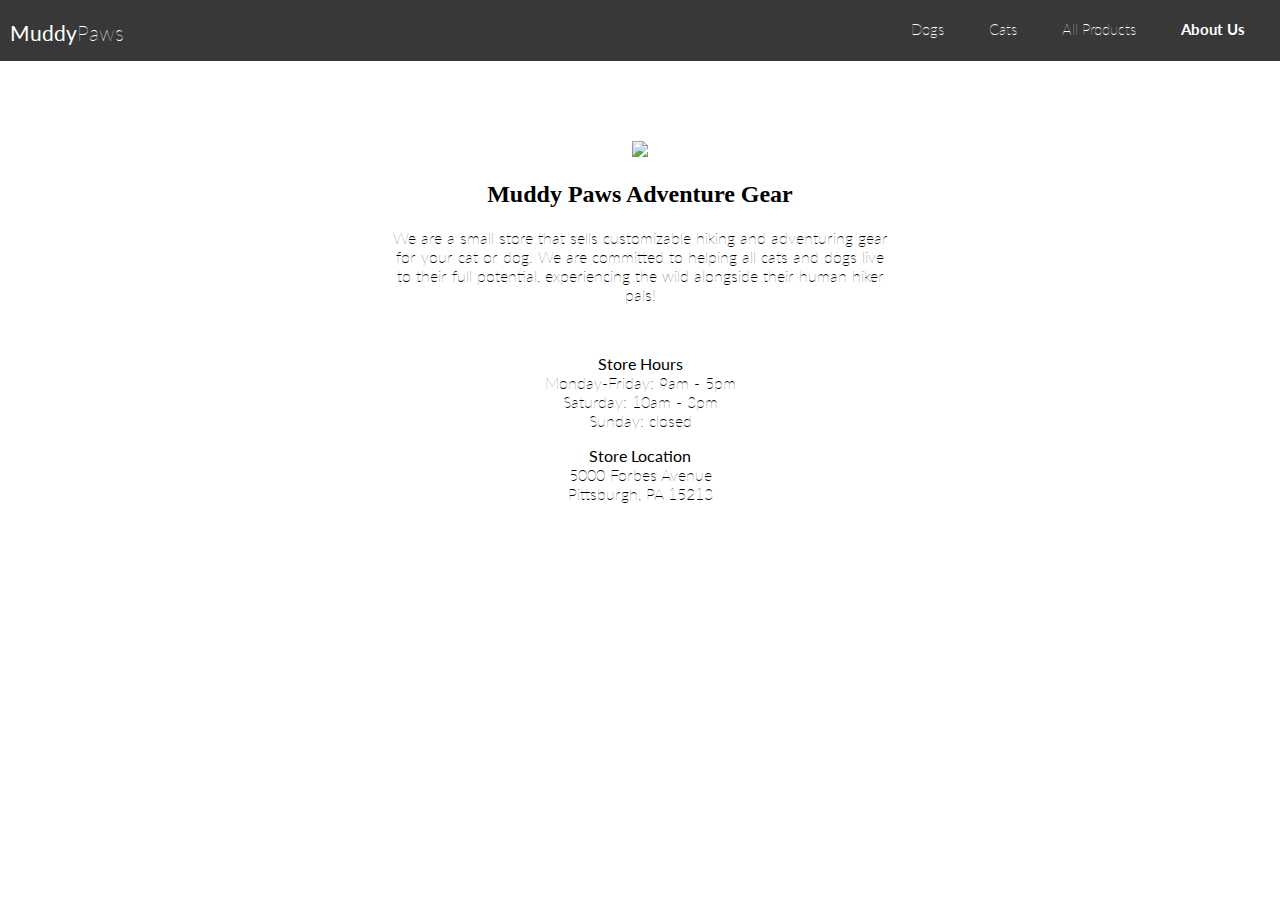
==== about.html @ 4adf2923 "initial commit" ====
<!DOCTYPE html>
<html lang="en">
  <head>
    <meta charset="utf-8">
    <title>MuddyPaws</title>
    <link rel="stylesheet" href="assets/css/style.css">
  </head>
  <body>

    <div class="navbar">
      <a class="logo" href="index.html"><span>Muddy</span>Paws</a>
      <a class="active" href="about.html">About Us</a>
      <a href="all_products.html">All Products</a>
      <a href="#">Cats</a>
      <a href="#">Dogs</a>
    </div>

    <div class="content">
      <div class="info_page">
        <img src="https://upload.wikimedia.org/wikipedia/commons/thumb/5/51/Paw-print.svg/2000px-Paw-print.svg.png">
        <h2>Muddy Paws Adventure Gear</h2>
        <p>We are a small store that sells customizable hiking and adventuring gear for your cat or dog. We are committed to helping all cats and dogs live to their full potential, experiencing the wild alongside their human hiker pals!</p>
        <br>
        <p>
          <strong>Store Hours</strong> <br>
          Monday-Friday: 9am - 5pm <br>
          Saturday: 10am - 3pm <br>
          Sunday: closed
        </p>
        <p>
          <strong>Store Location</strong> <br>
          5000 Forbes Avenue <br>
          Pittsburgh, PA 15213
        </p>
      </div>
    </div>


  </body>
</html>
---- assets/css/style.css ----
@import url('https://fonts.googleapis.com/css?family=Lato:300,400,700,900');

/*####### Navigation #######*/

.navbar {
    overflow: hidden;
    background-color: #383838;
    position: fixed; 
    top: 0; 
    left: 0;
    width: 100%; 
    font-family: 'Lato', sans-serif;
}

.navbar a {
    float: right;
    display: block;
    color: white;
    text-align: center;
    padding: 16px 35px;
    padding-top: 20px;
    padding-left: 10px;
    text-decoration: none;
    font-weight: lighter;
    font-size: 15px;
}

.logo {
    float: left !important;
    font-weight: bold;
    font-size: 1.3em !important;
}

.logo span {
    font-weight: bolder;
}

.active {
    font-weight: bolder !important;
}

/*####### Home Page #######*/

.content { 
    padding-top: 70px;
}


.background_img {
    background: 
    linear-gradient(
      rgba(0, 0, 0, 0.6),
      rgba(0, 0, 0, 0.6)
    ),
    url("../img/dog_hiking.jpg");
    background-size: cover;
    position: fixed;
    width: 100%;
    height: 768px;
    left: 0;
    top: 65px;
}

.background_img h2 {
    font-weight: 900;
    color: white;
    margin: 0;
    position: absolute;
    top: 35%;
    left: 50%;
    float: left;
    font-size: 3.5em;
    text-align: center;
    transform: translate(-50%, -50%);
}

.background_img a {
    font-weight: 900;
    color: white;
    background-color: transparent;
    border: 1px solid white;
    text-decoration: none;
    margin: 0;
    position: absolute;
    top: 50%;
    left: 50%;
    font-size: 1.25em;
    padding: 10px 25px;
    font-family: 'Lato', sans-serif;
    font-weight: lighter;
    text-align: center;
    transform: translate(-50%, -50%);
}

.background_img button:hover {
    cursor: pointer;
}

/*####### Main Products Page #######*/

.page_title {
    text-align: center;
}

.page_title h1 {
    margin-bottom: 3px;
}

.page_title p {
    font-family: 'Lato', sans-serif;
    font-weight: lighter;
    margin-top: 0px;
}

.page_items {
    padding-top: 50px;
    padding-left: 250px;
}

.page_items a {
    color: black;
}

.item {
    display: block;
    float: left;
    padding-right: 80px;
    margin-bottom: 30px;
}

.item img {
    width: 250px;
    height: 250px;
    border-radius: 15px;
}

.item p {
    text-align: center;
}

.product {
    font-weight: bold;
    margin-bottom: 0px;
}

.details {
    font-size: 15px;
    margin-top: 0px;
    font-family: 'Lato', sans-serif;
    font-weight: lighter;
}

/*####### Product Details Page #######*/

.breadcrumb {
    margin-top: 50px;
}

.product_details {
    margin-left: 10%;
    margin-right: 10%;
}

.product_details img {
    width: 450px;
    border-radius: 15px;
    box-sizing: border-box;
}

.product_img {
    display: inline-block;
    width: 50%;
    float: left;
}

.product_title h2{
    display: inline-block;
    width: 50%;
    float: left;
    margin-bottom: 3px;
}

.product_details h4 {
    margin-bottom: 0px;
}

.add_to_cart button {
    font-weight: 900;
    color: black;
    background-color: transparent;
    border-color: black;
    margin-top: 50px;
    font-size: 1em;
    padding: 10px 25px;
    font-family: 'Lato', sans-serif;
    font-weight: lighter;
    text-align: center;
}

.add_to_cart button:hover {
    cursor: pointer;
}


/*####### Info (About) Page #######*/

.info_page{
    margin-top: 5%;
    text-align: center;
}

.info_page p {
    font-family: 'Lato', sans-serif;
    font-weight: lighter;
    margin-left: 30%;
    margin-right: 30%;
}

.info_page img {
    width: 90px;
}
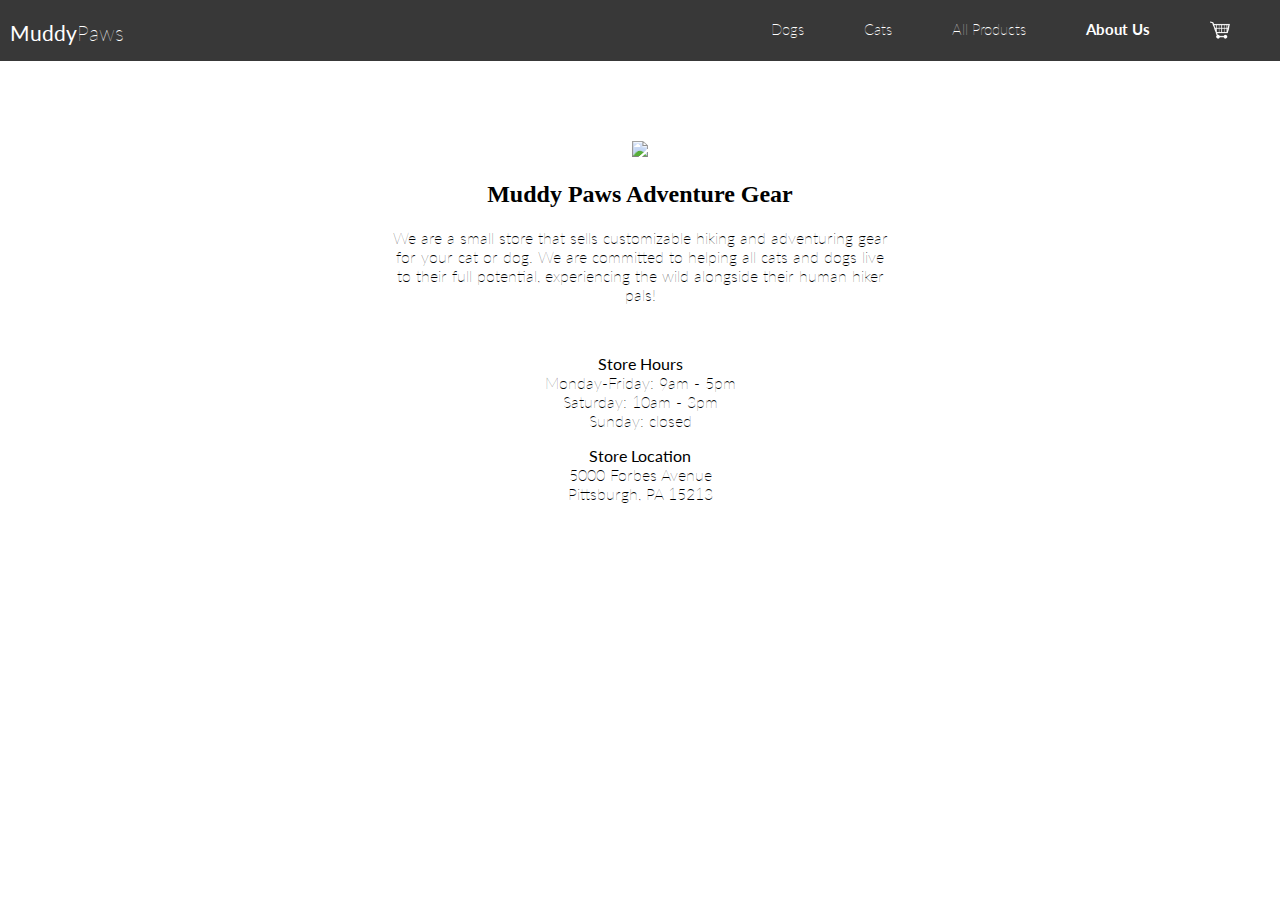
==== commit f582181e: "added cart store and list functionality" ====
--- a/about.html
+++ b/about.html
@@ -9,6 +9,7 @@
 
     <div class="navbar">
       <a class="logo" href="index.html"><span>Muddy</span>Paws</a>
+      <a href="cart.html"><img class="cart" src="assets/img/cart.png"><div id="cart_items"></div></a>
       <a class="active" href="about.html">About Us</a>
       <a href="all_products.html">All Products</a>
       <a href="#">Cats</a>
--- a/assets/css/style.css
+++ b/assets/css/style.css
@@ -17,9 +17,10 @@
     display: block;
     color: white;
     text-align: center;
-    padding: 16px 35px;
     padding-top: 20px;
+    padding-bottom: 16px;
     padding-left: 10px;
+    padding-right: 50px;
     text-decoration: none;
     font-weight: lighter;
     font-size: 15px;
@@ -33,6 +34,18 @@
 
 .logo span {
     font-weight: bolder;
+}
+
+.cart {
+    width: 20px;
+}
+
+#cart_items {
+    display: inline;
+    padding-left: 10px;
+    position: absolute;
+    top: 22px;
+    font-weight: bolder
 }
 
 .active {
@@ -220,3 +233,33 @@
     width: 90px;
 }
 
+/*####### Cart Page #######*/
+
+table {
+    border-collapse: collapse;
+    width: 80%;
+    margin: 5% 10%;
+    text-align: left;    
+}
+
+tr {
+    border-bottom: 1px solid #ccc;
+}
+
+td, th{
+    padding: 20px;
+    font-family: 'Lato', sans-serif;
+}
+
+td {
+    font-weight: lighter;
+}
+
+th {
+    font-weight: bold;
+}
+
+
+
+
+
